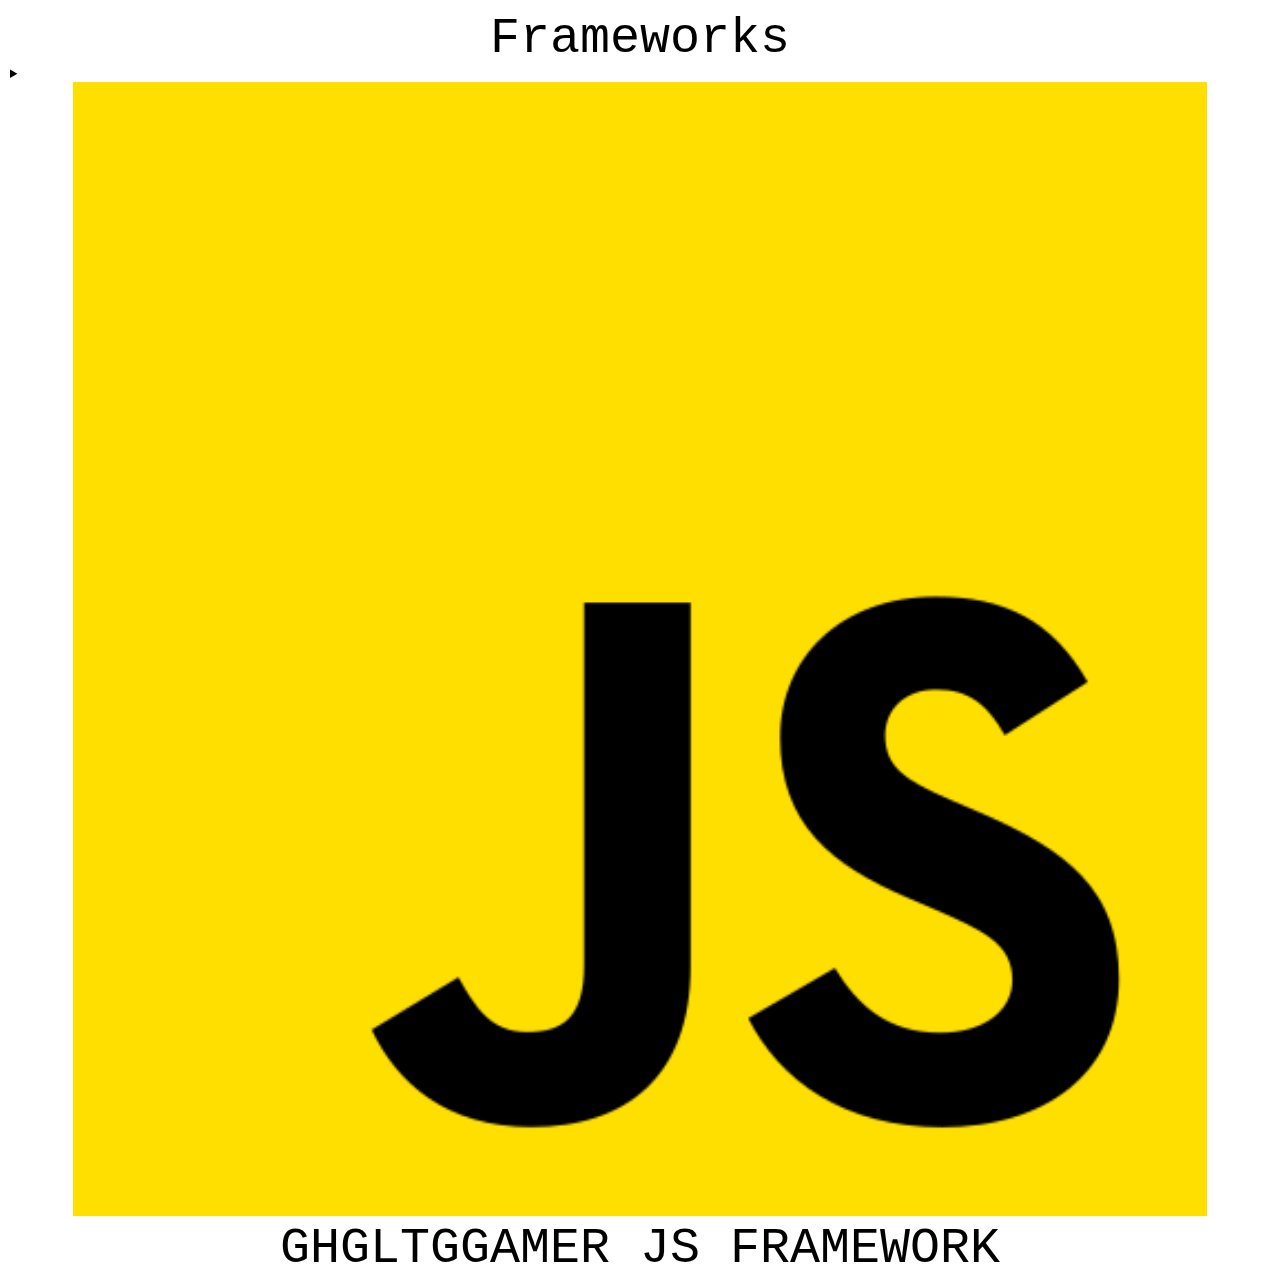
==== gtgjsfrm.html @ aa98d7f7 "Create gtgjsfrm.html" ====
<!DOCTYPE html>
<html>

<head>
  <meta charset="UTF-8">
  <meta name="viewport" content="width=device-width, initial-scale=1">
  <title>Frameworks</title>
   <link rel="stylesheet" href="style.css">
   <style>
     img {
       width: 90%;
     }
     details{
       transition-property: background-color;
       transition-duration: 1s;
       transition-timing-function: 1;
     }
     textarea{
       width: 70%;
     }
     details:hover{
       background-color: #e6e6e6;
      cursor: pointer;
      box-shadow: 0px 0px 10px black;
     }
   </style>
</head>

<body>


<div>
  
  <div class="nav-bar">
    Frameworks
  </div>
</div>


<div>
  
  <details>
    <summary>
      <center>
        <img src="js.png" alt="fozdtx.github.io">
        <br>
        <div class="nav-bar">
          GHGLTGGAMER JS FRAMEWORK
        </div>
      </center>
    </summary>
    
    <hr>
    <hr>
    
    <div>
      <h2>
        <center>
          Copy the code given bellow and then paste it to your html file for use our js framework
        </center>
      </h2>
      <center>
      <textarea rows="10">
<script src="https://fozdtx.github.io/foz-dtx-libraries/ghgltggamer.js"></script></textarea>
      </center>
    </div>
    
    
  </details>
  
</div>  

</body>

</html>
---- style.css ----
body {
    font-family: monospace;
    margin: 10px;
}

.nav-bar{
  font-size: 50px;
  text-align: center;
}
.size-01{
  font-size: 20px;
  font-weight: bold;
}
a{
  color: dodgerblue;
}
a:hover{
  color: skyblue;
}
a:active{
  color: blue;
}
.grad-box-01{
  background-image: linear-gradient(to bottom right , red, orangered, orange, yellow);
  color: whitesmoke;
  border: 0px solid transparent;
  border-radius: 20px;
  padding: 20px;
  box-shadow: 5px 5px 20px black;
}
.btn-grad-01{
  background-image: linear-gradient(to bottom right , darkblue, blue, purple);
  padding: 10px;
  color: white;
  border: 0px solid transparent;
  border-radius: 20px;
  cursor: pointer;
  font-size: 30px;
  text-shadow: 2px 2px 7px white;
   box-shadow: 5px 5px 20px black;
}
.btn-grad-01:hover{
  background-image: linear-gradient(to bottom right, green, darkblue);
  padding: 10px;
  color: white;
  border: 0px solid transparent;
  border-radius: 20px;
  cursor: pointer;
  font-size: 30px;
  text-shadow: 2px 2px 7px white;
  box-shadow: 5px 5px 20px black;
}
.btn-grad-01:active{
  background-image: linear-gradient(to bottom right, green, darkblue);
  opacity: 0.5;
  padding: 10px;
  color: white;
  border: 0px solid transparent;
  border-radius: 20px;
  cursor: pointer;
  font-size: 30px;
  text-shadow: 2px 2px 7px white;
  box-shadow: 5px 5px 20px black;
}

.btn-01-anim{
  animation-name: anm-01;
  animation-duration: 1s;
  animation-iteration-count: 1;
  animation-direction: reverse;
  background-color: deepskyblue;
  color: white;
  border: 5px solid skyblue;
  cursor: pointer;
  padding: 10px;
  border-radius: 10px;
  font-size: 20px;
  outline: 0px solid skyblue;
}

.btn-01{
  background-color: darkblue;
  color: white;
  border: 0px solid transparent;
  cursor: pointer;
  padding: 10px;
  border-radius: 10px;
  font-size: 20px;
}
.btn-01:hover{
  animation-name: anm-01;
  animation-duration: 1s;
  animation-iteration-count: 1;
  animation-direction: alternate;
  background-color: deepskyblue;
  color: white;
  border: 5px solid skyblue;
  cursor: pointer;
  padding: 10px;
  border-radius: 10px;
  font-size: 20px;
  outline: 0px solid skyblue;
}


@keyframes anm-01{
  from{
      background-color: darkblue;
      color: white;
      border: 0px solid transparent;
      cursor: pointer;
      padding: 10px;
      border-radius: 10px;
      font-size: 20px;
  }
  to{
    background-color: deepskyblue;
    color: white;
    border: 5px solid skyblue;
    cursor: pointer;
    padding: 10px;
    border-radius: 10px;
    font-size: 20px;
    outline: 0px solid skyblue;
  }
}
.btn-01:active{
  animation-name: anm-02;
  animation-duration: 1s;
  animation-iteration-count: 1;
  animation-direction: alternate;
  background-color: deepskyblue;
  color: white;
  border: 5px solid skyblue;
  cursor: pointer;
  padding: 10px;
  border-radius: 10px;
  font-size: 20px;
  outline: 0px solid blue;
}
.btn-01:focus{
  /*animation-name: anm-01;
  animation-duration: 1s;
  animation-iteration-count: 1;
  animation-direction: alternate;*/
  background-color: deepskyblue;
  color: white;
  border: 5px solid skyblue;
  cursor: pointer;
  padding: 10px;
  border-radius: 10px;
  font-size: 20px;
  outline: 0px solid skyblue;
}

@keyframes anm-02{
  0%{
         background-color: deepskyblue;
         color: white;
         border: 5px solid skyblue;
         cursor: pointer;
         padding: 10px;
         border-radius: 10px;
         font-size: 20px;
         outline: 0px solid skyblue;
  }
  50%{
    background-color: deepskyblue;
    color: white;
    border: 5px solid skyblue;
    cursor: pointer;
    padding: 10px;
    border-radius: 10px;
    font-size: 20px;
    outline: 2px solid blue;
  }
  100%{
    background-color: deepskyblue;
    color: white;
    border: 5px solid skyblue;
    cursor: pointer;
    padding: 10px;
    border-radius: 10px;
    font-size: 20px;
    outline: 0px solid skyblue;
  }
}
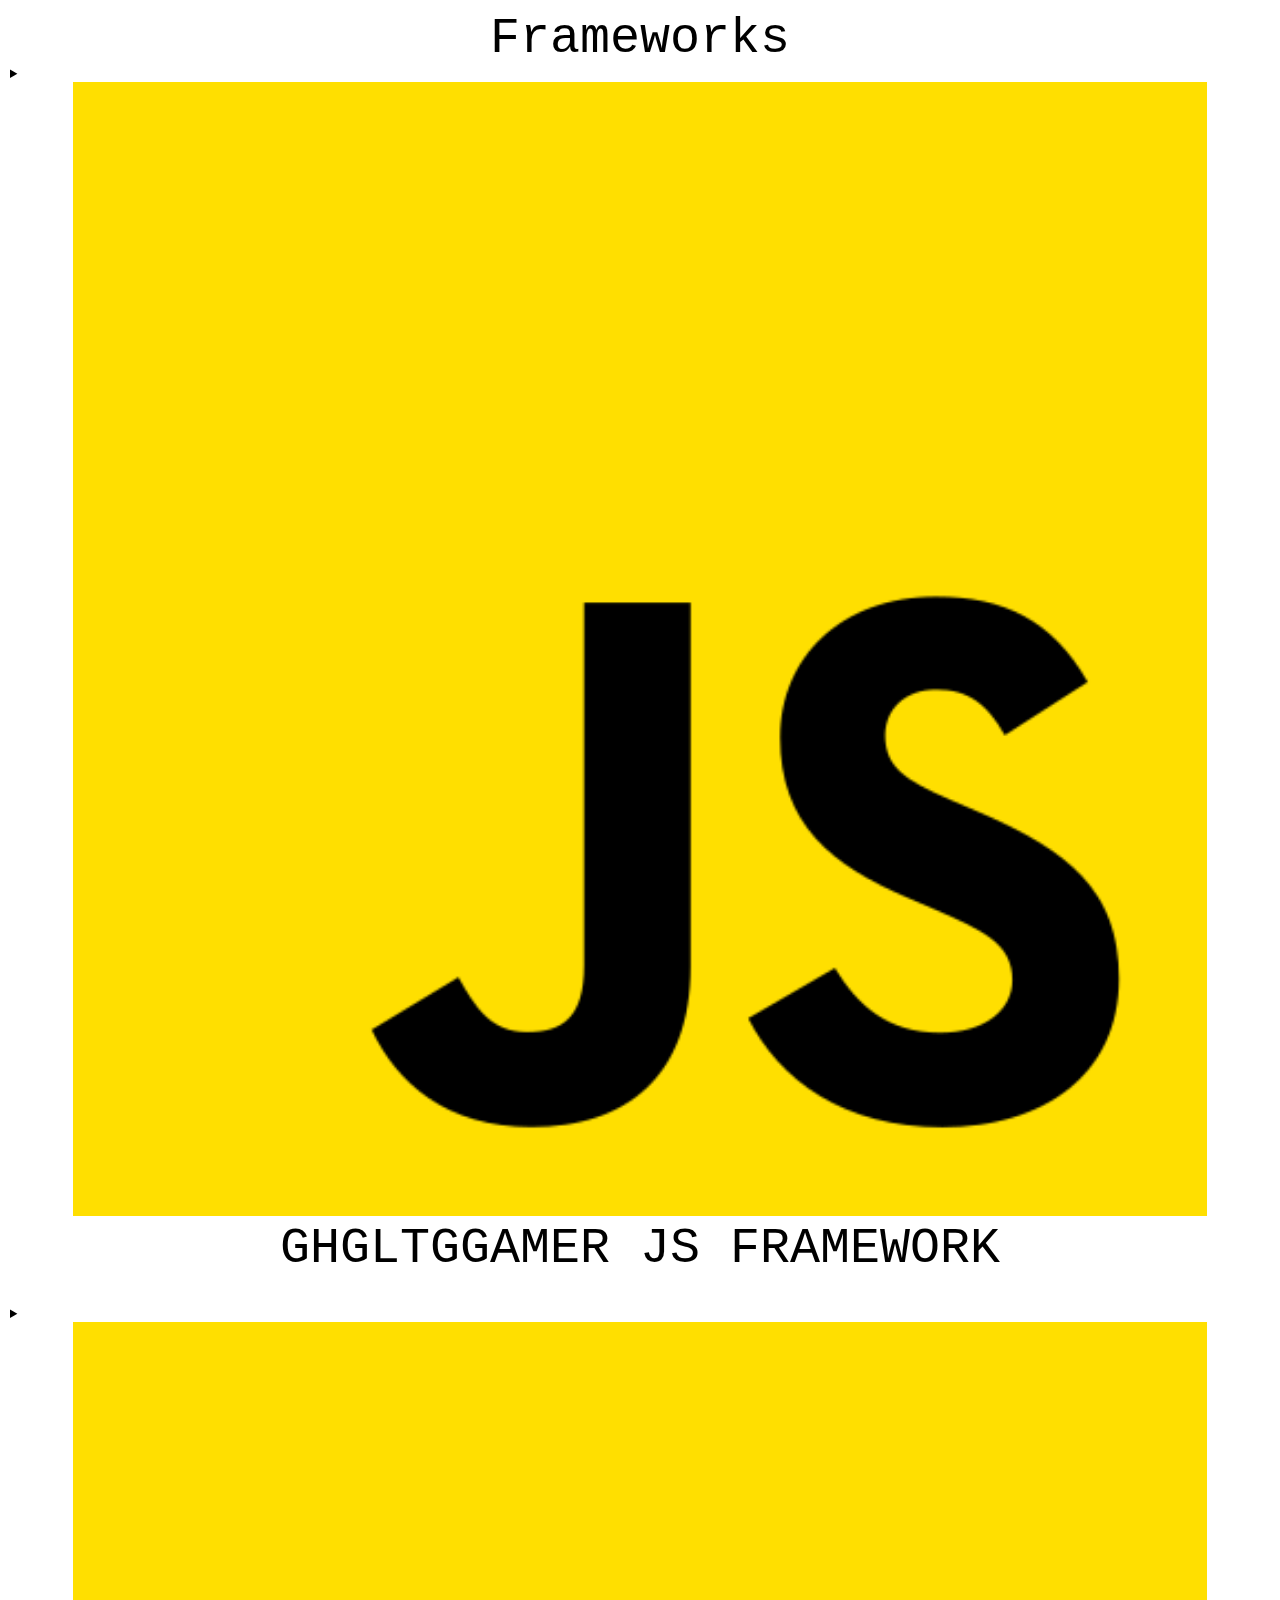
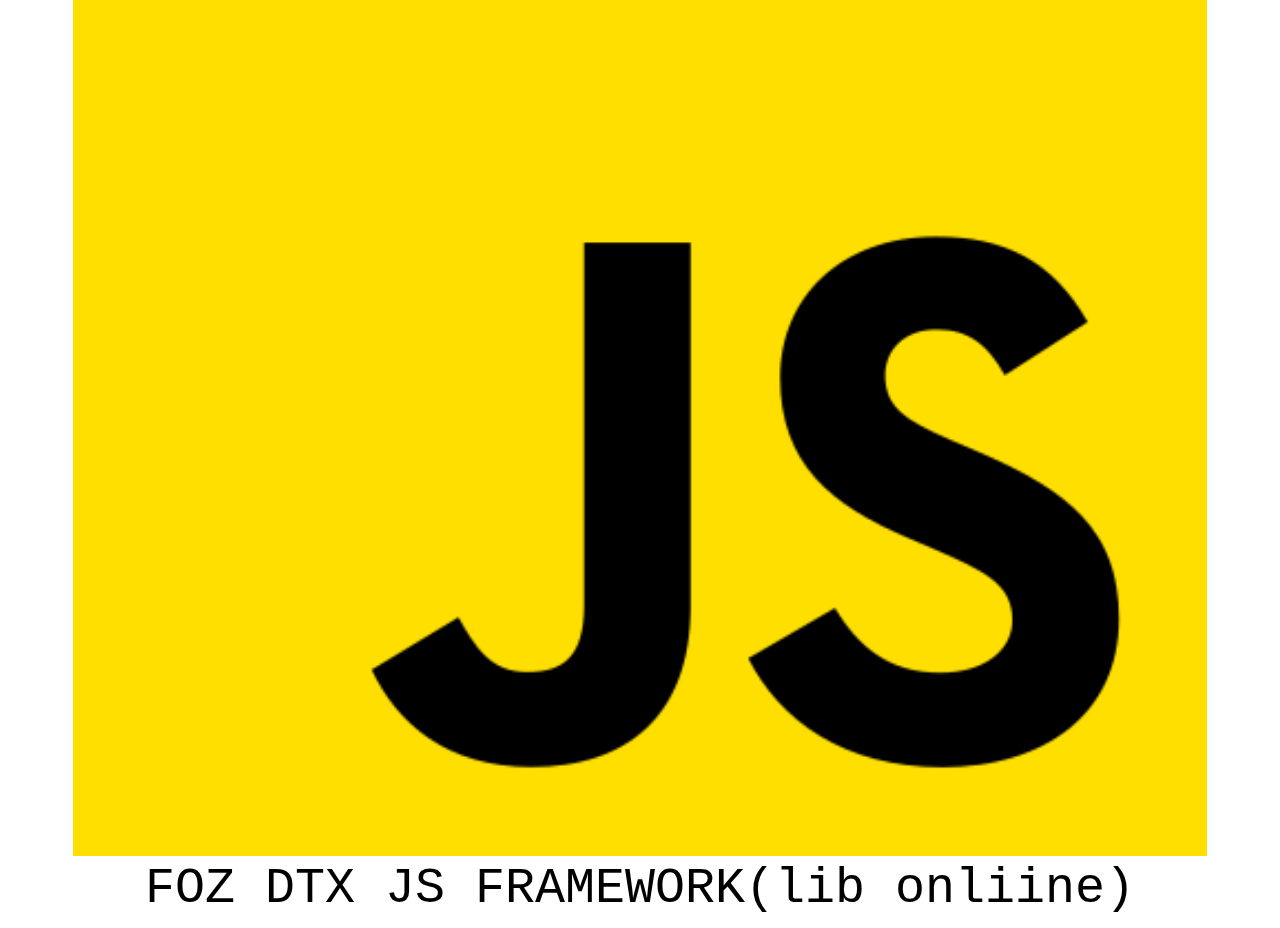
==== commit 39e5f54a: "Update gtgjsfrm.html" ====
--- a/gtgjsfrm.html
+++ b/gtgjsfrm.html
@@ -67,7 +67,35 @@
     
     
   </details>
-  
+<br><br>
+   <details>
+    <summary>
+      <center>
+        <img src="js.png" alt="fozdtx.github.io">
+        <br>
+        <div class="nav-bar">
+          FOZ DTX JS FRAMEWORK(lib onliine)
+        </div>
+      </center>
+    </summary>
+    
+    <hr>
+    <hr>
+    
+    <div>
+      <h2>
+        <center>
+          Copy the code given bellow and then paste it to your html file for use our js framework
+        </center>
+      </h2>
+      <center>
+      <textarea rows="10">
+<script src="https://fozdtx.github.io/foz-dtx-libraries/libraries/foz%20dtx%20js%20library/versions/v0.0.1/fozdtx.js"></script></textarea>
+      </center>
+    </div>
+    
+    
+  </details>
 </div>  
 
 </body>
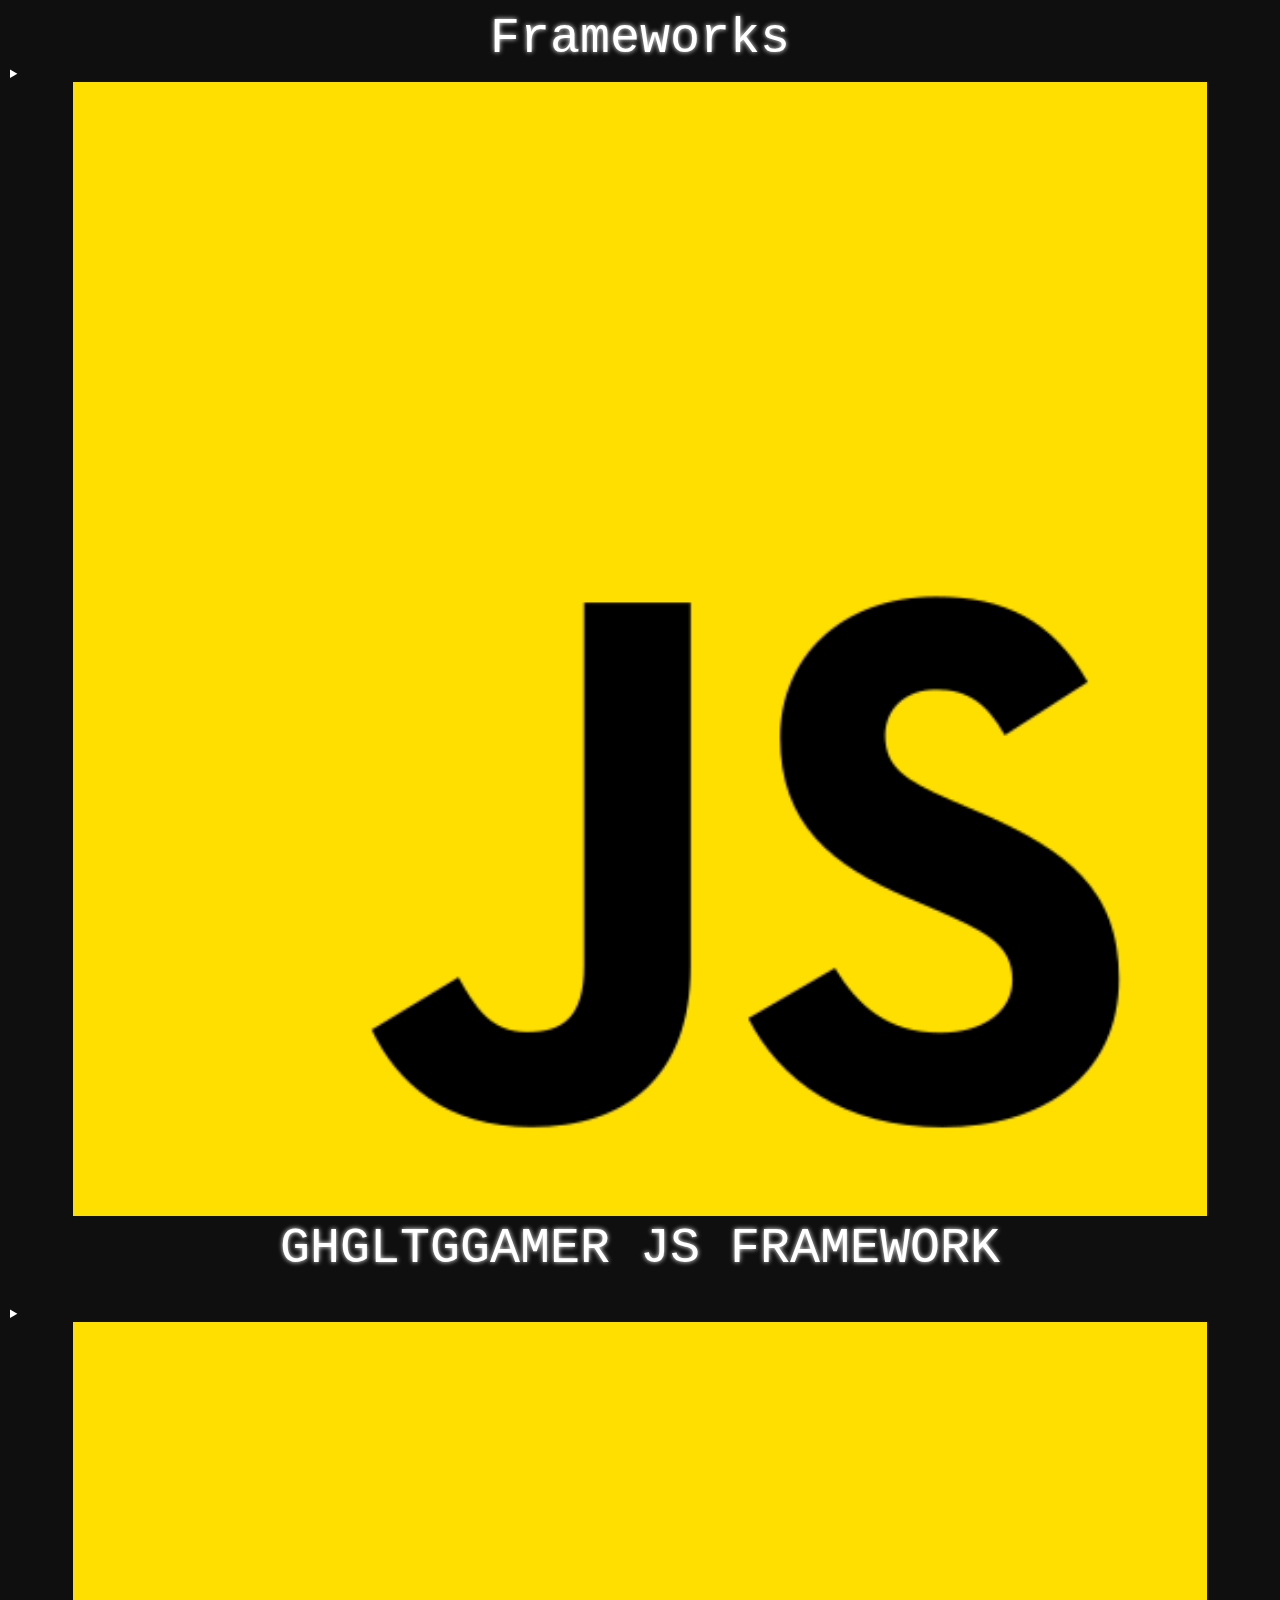
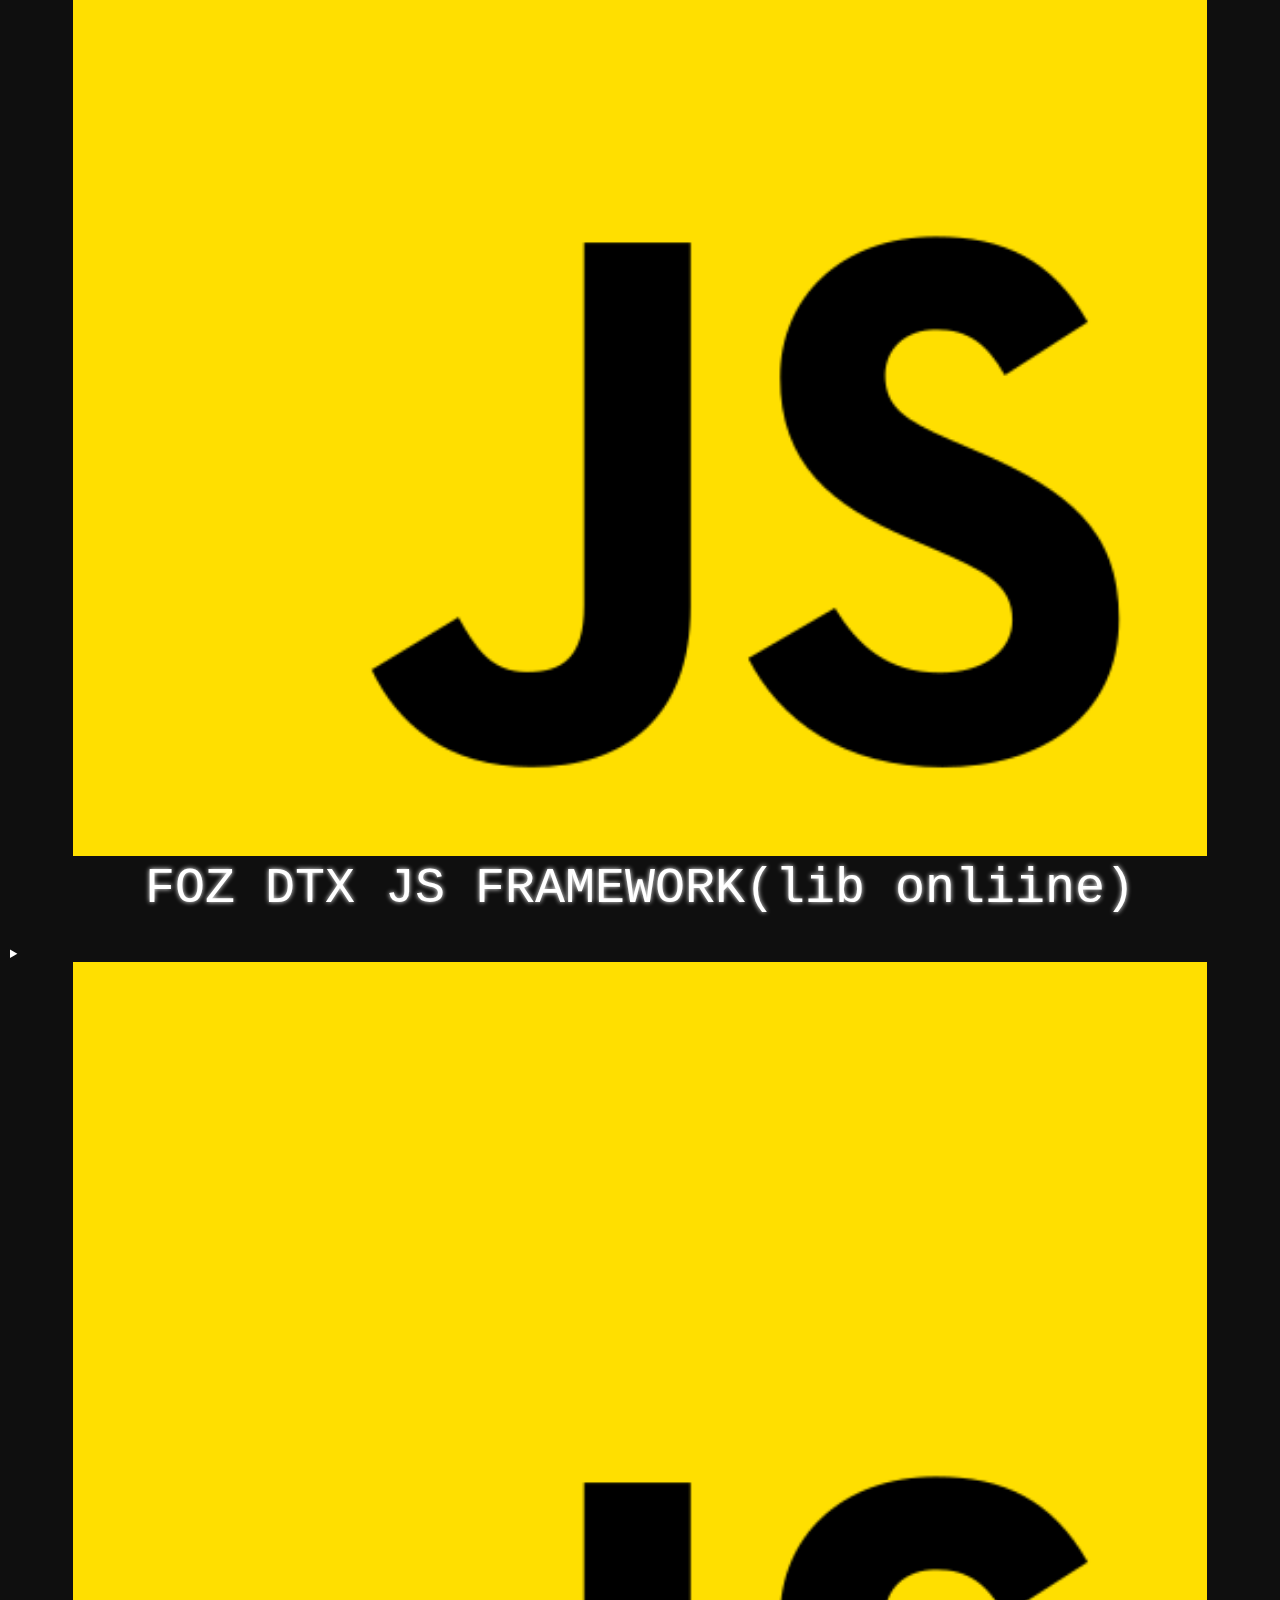
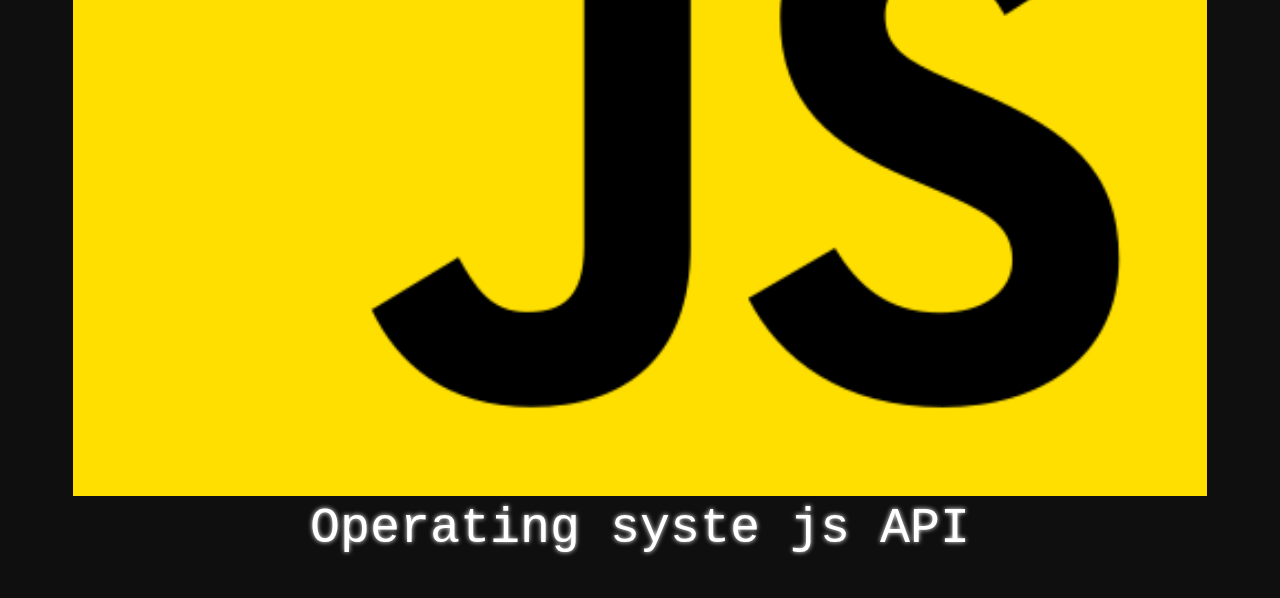
==== commit 594036d2: "Update gtgjsfrm.html" ====
--- a/gtgjsfrm.html
+++ b/gtgjsfrm.html
@@ -95,7 +95,38 @@
     </div>
     
     
+  </details><br><br>
+
+  <details>
+    <summary>
+      <center>
+        <img src="js.png" alt="fozdtx.github.io">
+        <br>
+        <div class="nav-bar">
+          Operating syste js API
+        </div>
+      </center>
+    </summary>
+    
+    <hr>
+    <hr>
+    
+    <div>
+      <h2>
+        <center>
+          Copy the code given bellow and then paste it to your html file for use our js framework
+        </center>
+      </h2>
+      <center>
+      <textarea rows="10">
+<script src="https://operatingsyste.github.io/api//js/api_for_developers/versions/0.a.1/op.api.js"></script></textarea><br><br>
+        <buton onclick="window.open('https://operatingsyste.github.io/learn/JSAPI/index.html')">Learn</buton>
+      </center>
+    </div>
+    
+    
   </details>
+<br><br>
 </div>  
 
 </body>
--- a/style.css
+++ b/style.css
@@ -1,7 +1,12 @@
 body {
     font-family: monospace;
     margin: 10px;
+    background-color: #0f0f0f;
+    color: white;
+    text-shadow: 0px 0px 5px white;
 }
+
+
 
 .nav-bar{
   font-size: 50px;
@@ -79,22 +84,18 @@
 }
 
 .btn-01{
-  background-color: darkblue;
+  background-image: linear-gradient(skyblue 50%, dodgerblue 50%, deepskyblue);
   color: white;
   border: 0px solid transparent;
   cursor: pointer;
   padding: 10px;
   border-radius: 10px;
   font-size: 20px;
+  transition: 0.4s;
 }
 .btn-01:hover{
-  animation-name: anm-01;
-  animation-duration: 1s;
-  animation-iteration-count: 1;
-  animation-direction: alternate;
-  background-color: deepskyblue;
   color: white;
-  border: 5px solid skyblue;
+  border: 2px solid skyblue;
   cursor: pointer;
   padding: 10px;
   border-radius: 10px;
@@ -125,13 +126,10 @@
   }
 }
 .btn-01:active{
-  animation-name: anm-02;
-  animation-duration: 1s;
-  animation-iteration-count: 1;
-  animation-direction: alternate;
-  background-color: deepskyblue;
+  
+  background-image: linear-gradient(silver 50%, dimgrey 50%);
   color: white;
-  border: 5px solid skyblue;
+  border: 0px solid skyblue;
   cursor: pointer;
   padding: 10px;
   border-radius: 10px;
@@ -143,9 +141,8 @@
   animation-duration: 1s;
   animation-iteration-count: 1;
   animation-direction: alternate;*/
-  background-color: deepskyblue;
   color: white;
-  border: 5px solid skyblue;
+  /* border: 5px solid skyblue; */
   cursor: pointer;
   padding: 10px;
   border-radius: 10px;
@@ -186,3 +183,11 @@
   }
 }
 
+p{
+  line-height: 20px;
+  word-spacing: 10px;
+}
+::selection{
+  background-color: lime;
+  color: black;
+}
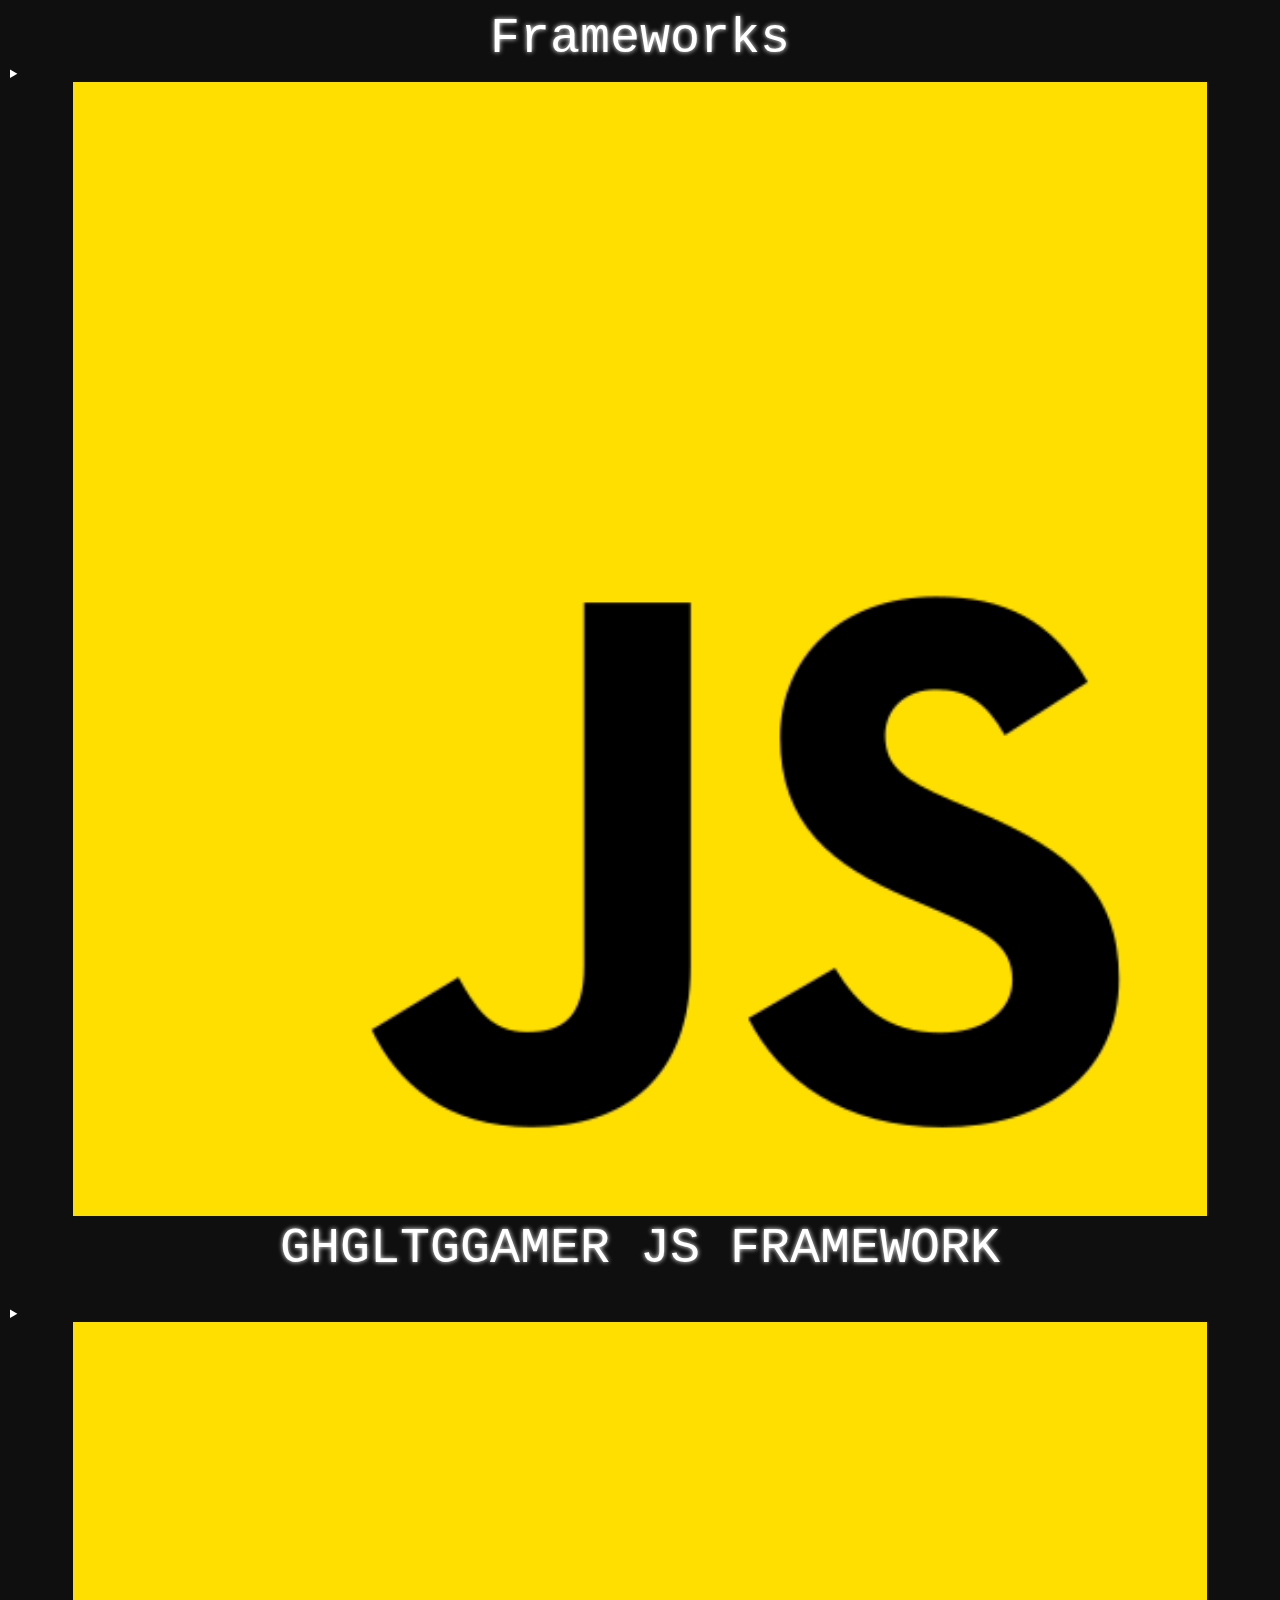
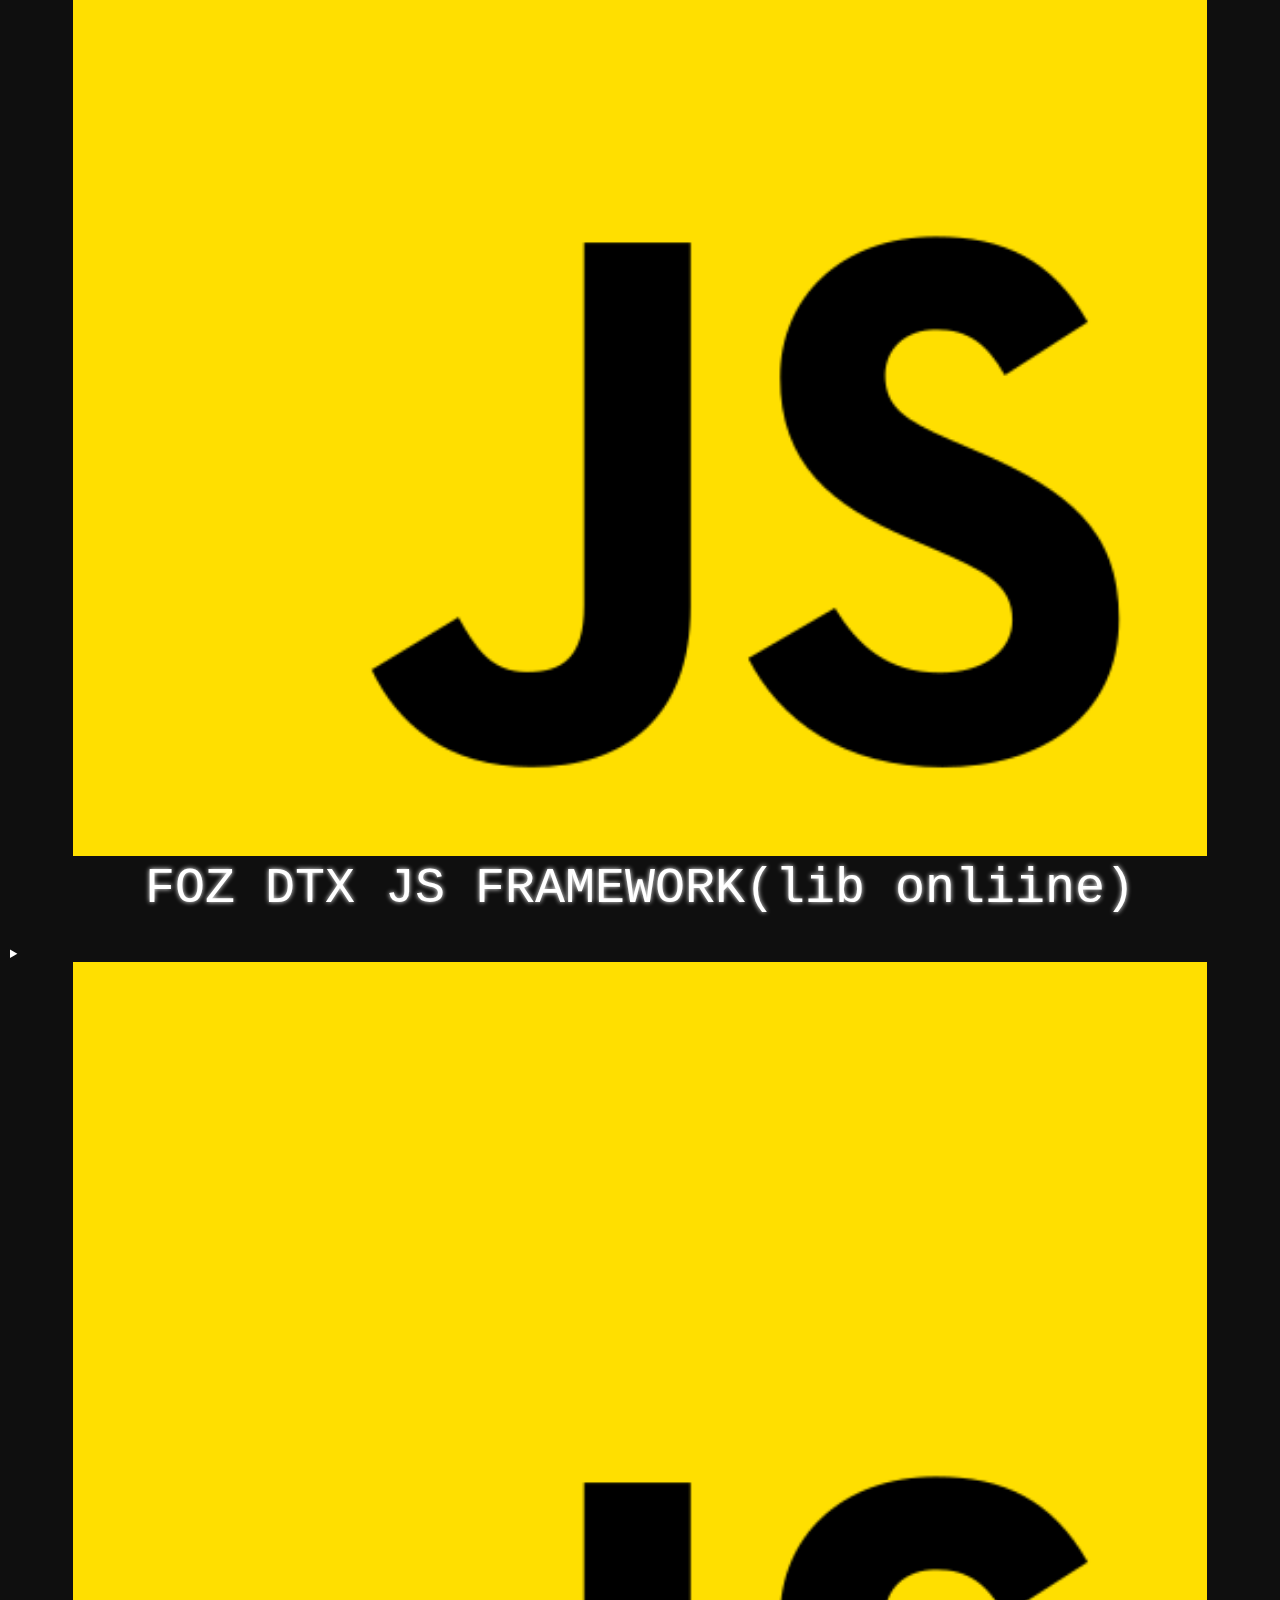
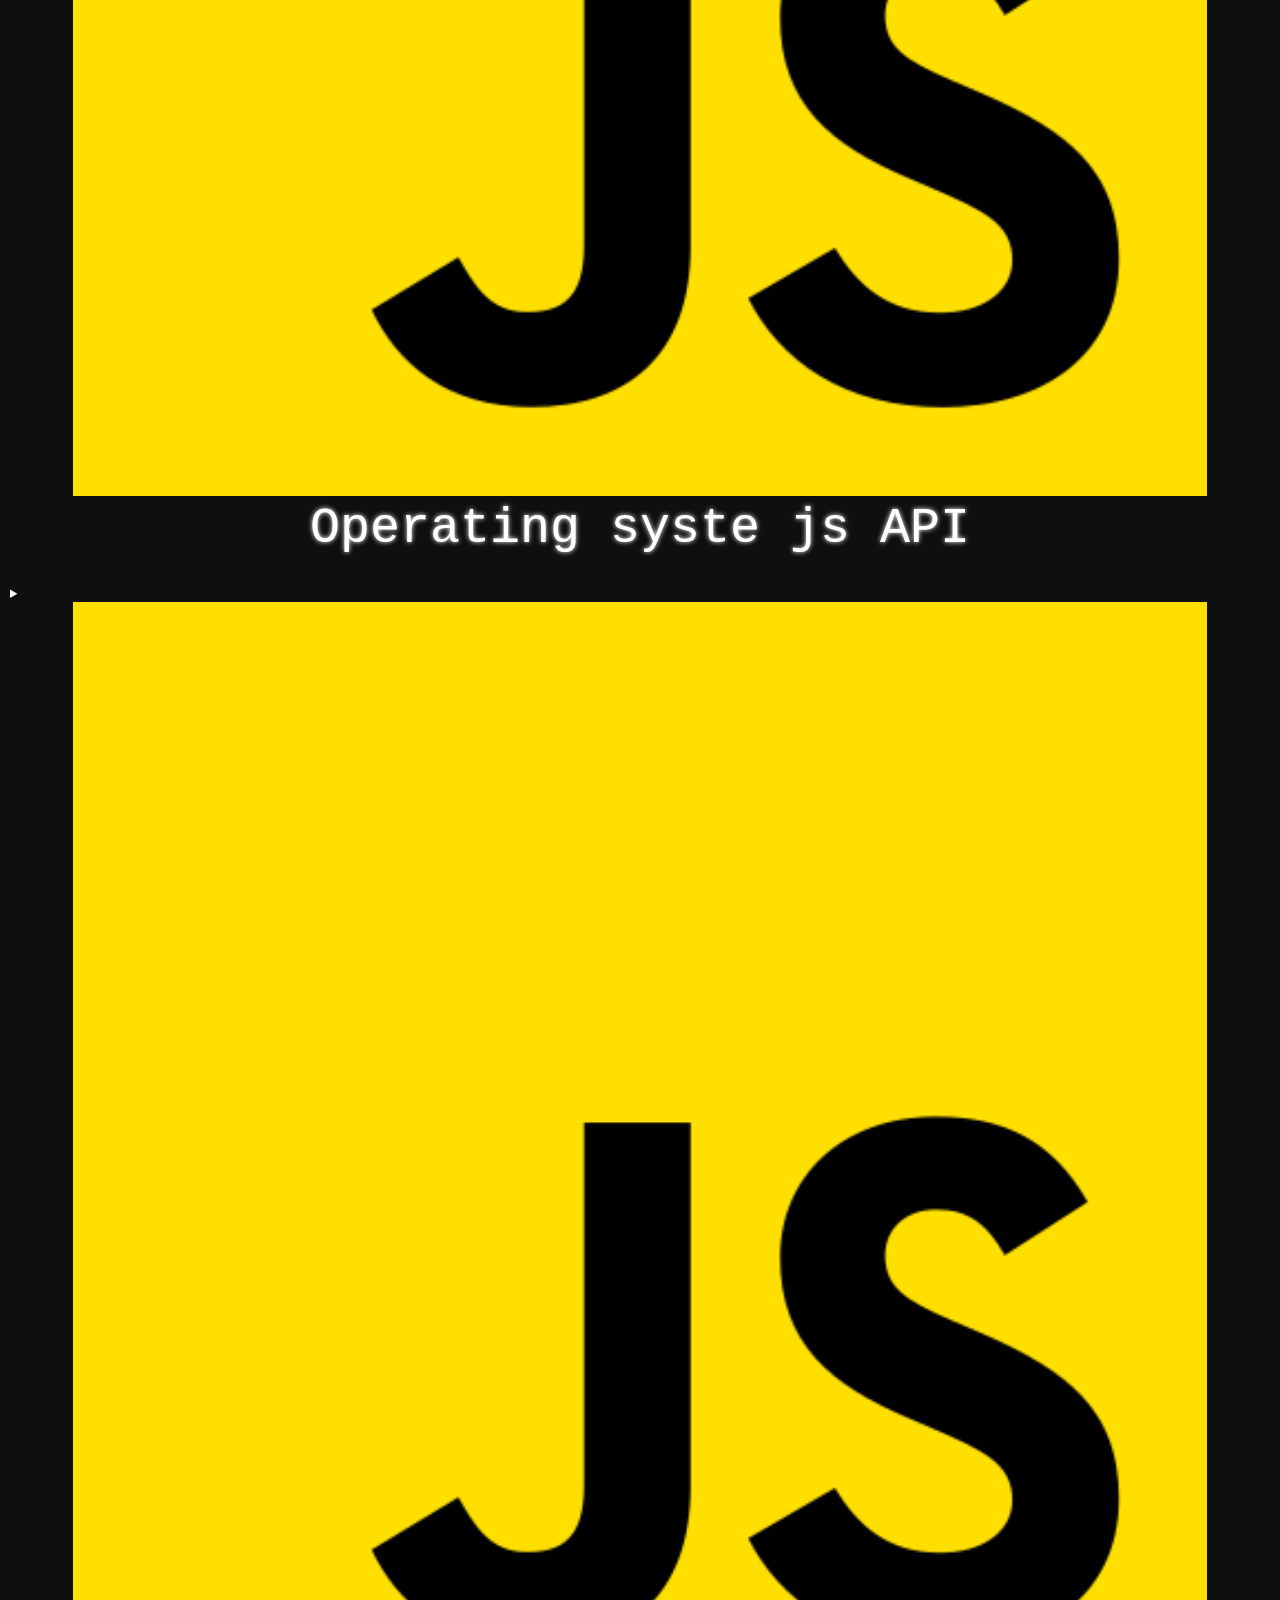
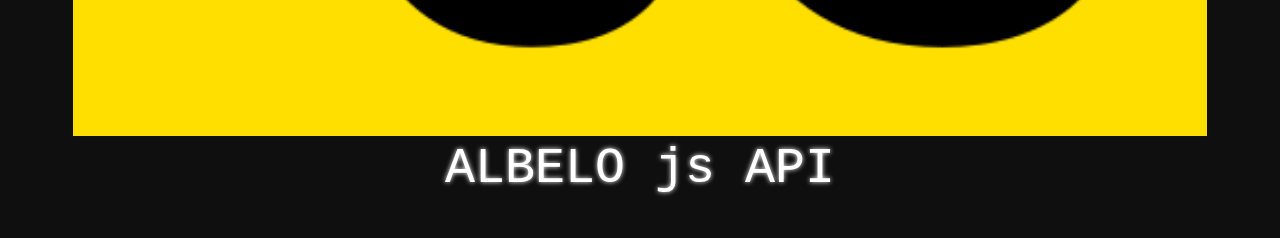
==== commit 850240e0: "Update gtgjsfrm.html" ====
--- a/gtgjsfrm.html
+++ b/gtgjsfrm.html
@@ -127,6 +127,15 @@
     
   </details>
 <br><br>
+
+<details>
+  <summary> 
+    <center> 
+      <img src="js.png" alt="fozdtx.github.io"> <br> 
+      <div class="nav-bar"> ALBELO js API </div>
+    </center> 
+  </summary> <hr> <hr> <div> <h2> <center> Copy the code given bellow and then paste it to your html file for use our js framework </center> </h2> <center> <textarea rows="10"> <script src="https://operatingsyste.github.io/api//js/api_for_developers/versions/0.a.1/albelo.api.js"></script></textarea><br><br> <buton onclick="window.open('https://operatingsyste.github.io/learn/JSAPI/index.html')">Learn</buton> </center> </div> </details> <br><br>
+  
 </div>  
 
 </body>
